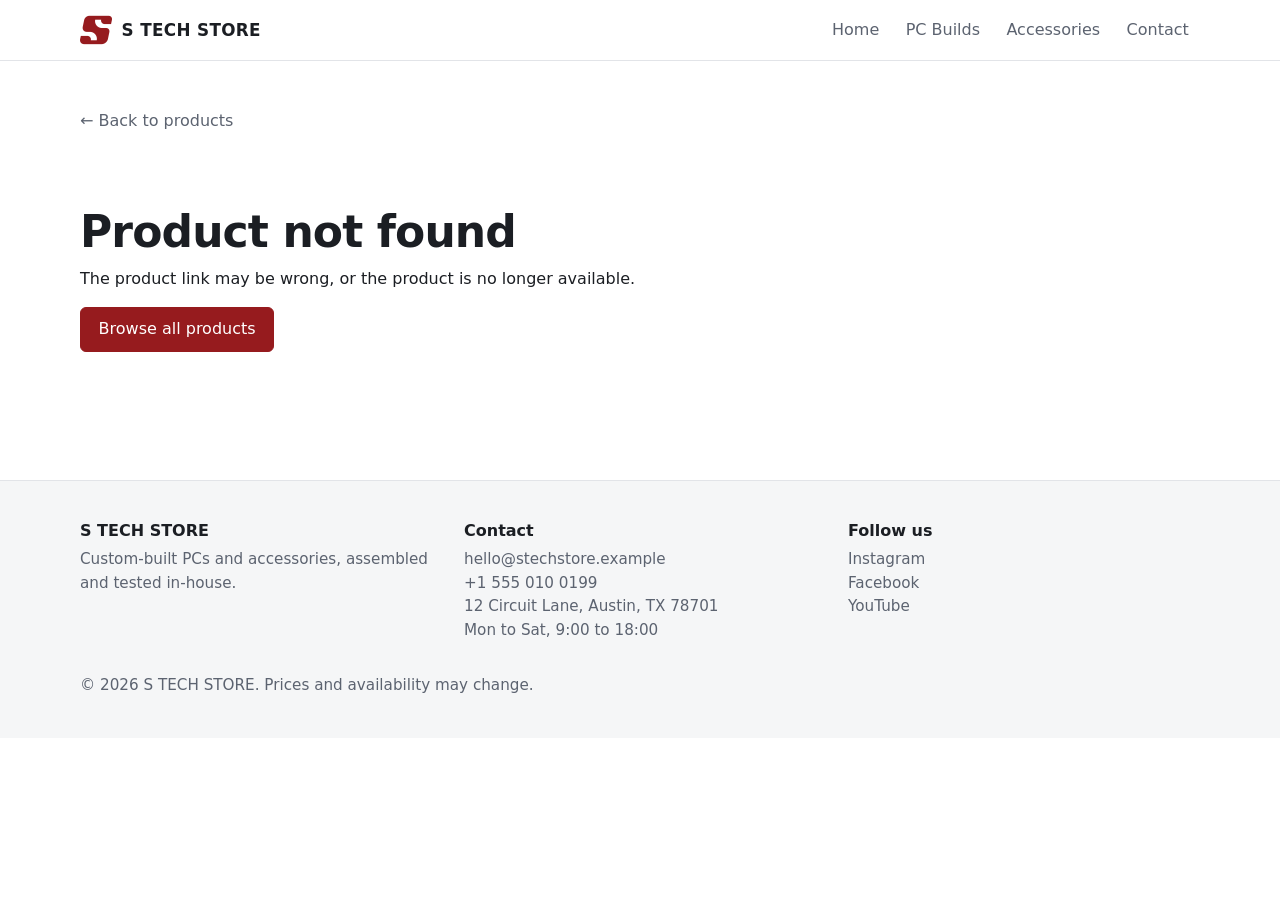
==== product.html @ 6e7eac72 "Add files via upload" ====
<!DOCTYPE html>
<html lang="en">
<head>
  <meta charset="utf-8">
  <meta name="viewport" content="width=device-width, initial-scale=1">
  <title>Product | S TECH STORE</title>
  <link rel="icon" type="image/png" href="images/favicon.png">
  <link rel="stylesheet" href="styles/style.css">
</head>
<body>
  <header id="site-header" class="site-header" data-active=""></header>

  <main class="section">
    <div class="container">
      <a class="back" href="index.html#catalog">&larr; Back to products</a>
      <div id="product"><p class="status">Loading product...</p></div>
    </div>
  </main>

  <footer id="site-footer" class="site-footer"></footer>

  <script src="scripts/common.js"></script>
  <script src="scripts/product.js"></script>
</body>
</html>
---- styles/style.css ----
:root {
  --bg: #fff;
  --muted: #f5f6f7;
  --border: #e2e4e8;
  --text: #1b1e23;
  --text-2: #5c6370;
  --accent: #961b1e;
  --accent-dark: #7a1518;
  --accent-soft: #f8ecec;
  --ok: #1a7f4b;
  --warn: #9a5b00;
  --bad: #b3261e;
  --radius: 8px;
  --max: 1120px;
}
* { box-sizing: border-box; }
html { scroll-behavior: smooth; scroll-padding-top: 4.5rem; }
body {
  margin: 0;
  font: 16px/1.55 system-ui, -apple-system, "Segoe UI", Roboto, sans-serif;
  color: var(--text);
  background: var(--bg);
}
img { display: block; max-width: 100%; }
a { color: inherit; }
h1, h2, h3 { line-height: 1.2; margin: 0 0 .5rem; }
h1 { font-size: clamp(1.9rem, 4vw, 2.75rem); letter-spacing: -.02em; }
h2 { font-size: 1.5rem; }
h3 { font-size: 1.1rem; }
p { margin: 0 0 1rem; }
:focus-visible { outline: 2px solid var(--accent); outline-offset: 2px; }

.container { width: min(var(--max), 100% - 2rem); margin-inline: auto; }
.section { padding: 3rem 0; }

/* Buttons */
.btn {
  display: inline-block;
  padding: .55rem 1.1rem;
  border: 1px solid var(--accent);
  border-radius: 6px;
  background: var(--accent);
  color: #fff;
  font-weight: 500;
  text-decoration: none;
  transition: background .15s;
}
.btn:hover { background: var(--accent-dark); border-color: var(--accent-dark); }
.btn-outline { background: transparent; color: var(--accent); }
.btn-outline:hover { background: var(--accent-soft); color: var(--accent-dark); }

/* Header */
.site-header { position: sticky; top: 0; z-index: 10; background: var(--bg); border-bottom: 1px solid var(--border); }
.nav { display: flex; align-items: center; justify-content: space-between; flex-wrap: wrap; gap: .5rem 1.5rem; padding: .75rem 0; }
.logo { display: flex; align-items: center; gap: .6rem; font-weight: 700; text-decoration: none; }
.logo-mark { width: 2rem; height: 2rem; object-fit: contain; }
.logo { font-size: 1.05rem; letter-spacing: .02em; }
.nav ul { display: flex; flex-wrap: wrap; gap: .25rem; margin: 0; padding: 0; list-style: none; }
.nav li a { display: block; padding: .35rem .7rem; border-radius: 6px; color: var(--text-2); text-decoration: none; }
.nav li a:hover { background: var(--accent-soft); color: var(--accent); }
.nav li a[aria-current="page"] { color: var(--accent); font-weight: 600; }

/* Hero and categories */
.hero { padding: 4rem 0 3rem; background: var(--accent-soft); border-bottom: 3px solid var(--accent); }
.hero h1 { max-width: 18em; }
.hero p { max-width: 38em; color: var(--text-2); font-size: 1.1rem; margin-bottom: 1.5rem; }
.category-grid { display: grid; grid-template-columns: repeat(auto-fit, minmax(260px, 1fr)); gap: 1.25rem; margin-top: 1rem; }
.category-card { padding: 1.5rem; border: 1px solid var(--border); border-radius: var(--radius); text-decoration: none; transition: border-color .15s; }
.category-card:hover { border-color: var(--accent); }
.category-card p { margin: 0; color: var(--text-2); }

/* Shop by Category */
.section-head { display: flex; align-items: center; justify-content: space-between; gap: 1rem; margin-bottom: 1.25rem; }
.section-head h2 { margin: 0; font-size: 1.6rem; }
.btn-view-all { padding: .4rem .95rem; border: 1px solid var(--border); border-radius: 6px; background: #fff; color: var(--text); font-size: .8rem; font-weight: 700; letter-spacing: .04em; text-transform: uppercase; text-decoration: none; transition: border-color .15s, color .15s; }
.btn-view-all:hover { border-color: var(--accent); color: var(--accent); }
.tile-row { display: grid; grid-template-columns: repeat(6, minmax(130px, 1fr)); gap: 1rem; overflow-x: auto; padding: .25rem .25rem 1rem; margin: 0 -.25rem; scroll-snap-type: x proximity; }
.tile { display: flex; flex-direction: column; align-items: center; justify-content: space-between; gap: 1rem; padding: 1.5rem 1rem 1.15rem; min-height: 170px; border-radius: 14px; background: #f7f7f8; box-shadow: 0 1px 6px rgba(0, 0, 0, .06); text-decoration: none; font-weight: 600; font-size: .95rem; text-align: center; scroll-snap-align: start; transition: transform .15s, box-shadow .15s, color .15s; }
.tile svg { width: 100%; max-width: 110px; height: 80px; }
.tile:hover { transform: translateY(-3px); box-shadow: 0 6px 16px rgba(150, 27, 30, .18); color: var(--accent); }
.filter-chip { display: inline-flex; align-items: center; gap: .4rem; margin-left: .5rem; padding: .1rem .7rem; border: 1px solid var(--accent); border-radius: 999px; background: var(--accent-soft); color: var(--accent); font-size: .85rem; font-weight: 600; text-decoration: none; }

/* Toolbar */
.toolbar { display: grid; grid-template-columns: 2fr 1fr 1fr; gap: 1rem; margin: 1rem 0; }
.field { display: flex; flex-direction: column; gap: .25rem; font-size: .875rem; color: var(--text-2); }
.field input, .field select {
  width: 100%;
  padding: .6rem .75rem;
  border: 1px solid var(--border);
  border-radius: 6px;
  background: #fff;
  color: var(--text);
  font: inherit;
}
.status { color: var(--text-2); margin: 0 0 1rem; }
.status.error { color: var(--bad); }

/* Product grid */
.grid { display: grid; grid-template-columns: repeat(auto-fill, minmax(250px, 1fr)); gap: 1.25rem; }
.card { display: flex; flex-direction: column; border: 1px solid var(--border); border-radius: var(--radius); overflow: hidden; background: #fff; transition: border-color .15s; }
.card:hover { border-color: var(--accent); }
.card img { width: 100%; aspect-ratio: 4 / 3; object-fit: cover; background: var(--muted); }
.card-body { display: flex; flex-direction: column; flex: 1; padding: 1rem; }
.card-category { font-size: .8rem; color: var(--text-2); }
.card-summary { margin: 0 0 1rem; font-size: .9rem; color: var(--text-2); }
.card-footer { display: flex; align-items: center; justify-content: space-between; gap: .5rem; margin-top: auto; }
.price { font-weight: 700; font-size: 1.1rem; }

/* Product page */
.back { display: inline-block; margin-bottom: 1.5rem; color: var(--text-2); text-decoration: none; }
.back:hover { color: var(--accent); }
.product-top { display: grid; grid-template-columns: 1.1fr 1fr; gap: 2.5rem; align-items: start; }
.gallery-main { width: 100%; aspect-ratio: 4 / 3; object-fit: cover; border: 1px solid var(--border); border-radius: var(--radius); background: var(--muted); }
.thumbs { display: flex; flex-wrap: wrap; gap: .5rem; margin-top: .75rem; }
.thumb { width: 80px; padding: 0; border: 1px solid var(--border); border-radius: 6px; overflow: hidden; background: none; cursor: pointer; }
.thumb img { width: 100%; aspect-ratio: 4 / 3; object-fit: cover; }
.thumb:hover { border-color: var(--accent); }
.thumb[aria-current="true"] { border-color: var(--accent); box-shadow: 0 0 0 1px var(--accent); }
.product-info .price { display: block; font-size: 1.6rem; margin: .5rem 0; }
.badge { display: inline-block; padding: .15rem .6rem; border: 1px solid currentColor; border-radius: 999px; font-size: .85rem; font-weight: 500; }
.badge.ok { color: var(--ok); }
.badge.warn { color: var(--warn); }
.badge.bad { color: var(--bad); }
.product-info .description { margin-top: 1.25rem; color: var(--text-2); }
.spec-grid { display: grid; grid-template-columns: repeat(auto-fit, minmax(300px, 1fr)); gap: 2.5rem; margin-top: 3rem; }
.specs { margin: 0; }
.specs div { display: grid; grid-template-columns: 9rem 1fr; gap: 1rem; padding: .65rem 0; border-bottom: 1px solid var(--border); }
.specs dt { color: var(--text-2); }
.specs dd { margin: 0; }
.not-found { padding: 3rem 0; }

/* Footer */
.site-footer { margin-top: 2rem; padding: 2.5rem 0; background: var(--muted); border-top: 1px solid var(--border); }
.footer-grid { display: grid; grid-template-columns: repeat(auto-fit, minmax(220px, 1fr)); gap: 2rem; }
.site-footer h3 { font-size: 1rem; }
.site-footer p, .site-footer li { color: var(--text-2); font-size: .95rem; }
.site-footer ul { margin: 0; padding: 0; list-style: none; }
.site-footer a { text-decoration: none; }
.site-footer a:hover { text-decoration: underline; }
.copyright { margin: 2rem 0 0; font-size: .85rem; }

/* Responsive */
@media (max-width: 800px) {
  .product-top { grid-template-columns: 1fr; gap: 1.5rem; }
  .tile-row { grid-template-columns: repeat(6, 140px); }
  .toolbar { grid-template-columns: 1fr 1fr; }
  .toolbar .field:first-child { grid-column: 1 / -1; }
}
@media (max-width: 480px) {
  .toolbar { grid-template-columns: 1fr; }
  .specs div { grid-template-columns: 1fr; gap: .1rem; }
  .hero { padding: 2.5rem 0 2rem; }
}
@media (prefers-reduced-motion: reduce) {
  * { transition: none !important; }
  html { scroll-behavior: auto; }
}
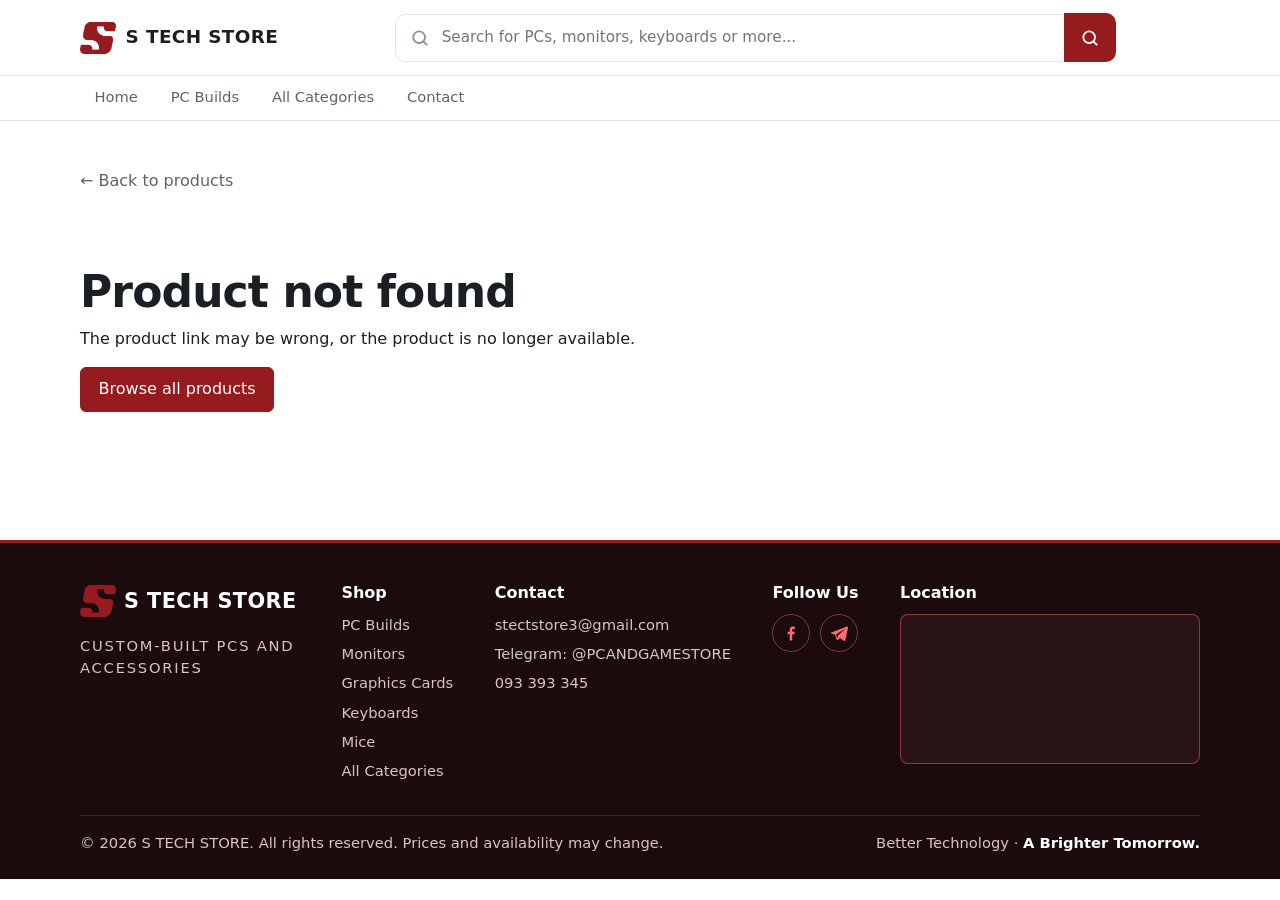
==== commit 16ce22df: "Add files via upload" ====
--- a/product.html
+++ b/product.html
@@ -5,7 +5,7 @@
   <meta name="viewport" content="width=device-width, initial-scale=1">
   <title>Product | S TECH STORE</title>
   <link rel="icon" type="image/png" href="images/favicon.png">
-  <link rel="stylesheet" href="styles/style.css">
+  <link rel="stylesheet" href="styles/style.css?v=5">
 </head>
 <body>
   <header id="site-header" class="site-header" data-active=""></header>
@@ -19,7 +19,7 @@
 
   <footer id="site-footer" class="site-footer"></footer>
 
-  <script src="scripts/common.js"></script>
-  <script src="scripts/product.js"></script>
+  <script src="scripts/common.js?v=5"></script>
+  <script src="scripts/product.js?v=5"></script>
 </body>
 </html>
--- a/styles/style.css
+++ b/styles/style.css
@@ -51,37 +51,74 @@
 
 /* Header */
 .site-header { position: sticky; top: 0; z-index: 10; background: var(--bg); border-bottom: 1px solid var(--border); }
-.nav { display: flex; align-items: center; justify-content: space-between; flex-wrap: wrap; gap: .5rem 1.5rem; padding: .75rem 0; }
-.logo { display: flex; align-items: center; gap: .6rem; font-weight: 700; text-decoration: none; }
-.logo-mark { width: 2rem; height: 2rem; object-fit: contain; }
-.logo { font-size: 1.05rem; letter-spacing: .02em; }
-.nav ul { display: flex; flex-wrap: wrap; gap: .25rem; margin: 0; padding: 0; list-style: none; }
-.nav li a { display: block; padding: .35rem .7rem; border-radius: 6px; color: var(--text-2); text-decoration: none; }
-.nav li a:hover { background: var(--accent-soft); color: var(--accent); }
-.nav li a[aria-current="page"] { color: var(--accent); font-weight: 600; }
+.nav { display: flex; align-items: center; gap: 2rem; padding: .85rem 0; }
+.logo { display: flex; align-items: center; gap: .6rem; flex: none; font-size: 1.15rem; font-weight: 700; letter-spacing: .02em; text-decoration: none; }
+.logo-mark { width: 2.25rem; height: 2.25rem; object-fit: contain; }
+.search { position: relative; flex: 1; max-width: 720px; margin-inline: auto; display: flex; align-items: stretch; border: 1.5px solid var(--border); border-radius: 10px; background: #fff; transition: border-color .15s, box-shadow .15s; }
+.search:focus-within { border-color: var(--accent); box-shadow: 0 0 0 3px var(--accent-soft); }
+.search-icon { display: grid; place-items: center; padding-left: .85rem; color: #8a909c; }
+.search input { flex: 1; min-width: 0; padding: .7rem .75rem; border: 0; border-radius: 10px 0 0 10px; background: transparent; color: var(--text); font: inherit; font-size: .95rem; }
+.search input:focus { outline: none; }
+.search input::-webkit-search-cancel-button { cursor: pointer; }
+.search button { display: grid; place-items: center; width: 3.25rem; margin: -1.5px; border: 0; border-radius: 0 10px 10px 0; background: var(--accent); color: #fff; cursor: pointer; transition: background .15s; }
+.search button:hover { background: var(--accent-dark); }
+.suggest { position: absolute; top: calc(100% + 6px); left: 0; right: 0; z-index: 20; margin: 0; padding: .35rem; list-style: none; background: #fff; border: 1px solid var(--border); border-radius: 10px; box-shadow: 0 12px 28px rgba(0, 0, 0, .12); }
+.suggest[hidden] { display: none; }
+.suggest a { display: flex; align-items: center; gap: .75rem; padding: .45rem .55rem; border-radius: 8px; text-decoration: none; }
+.suggest a:hover, .suggest li.active a { background: var(--accent-soft); }
+.suggest img { width: 48px; height: 36px; object-fit: cover; border-radius: 6px; background: var(--muted); }
+.s-name { flex: 1; min-width: 0; overflow: hidden; text-overflow: ellipsis; white-space: nowrap; font-size: .92rem; }
+.s-price { font-weight: 700; font-size: .9rem; color: var(--accent); }
+.s-empty { padding: .7rem .75rem; color: var(--text-2); font-size: .9rem; }
+.nav-row { border-top: 1px solid var(--border); background: #fff; }
+.nav-row ul { display: flex; flex-wrap: wrap; gap: .25rem; margin: 0; padding: 0; list-style: none; }
+.nav-row li a { display: block; padding: .6rem .9rem; color: var(--text-2); font-size: .92rem; font-weight: 500; text-decoration: none; border-bottom: 2px solid transparent; }
+.nav-row li a:hover { color: var(--accent); }
+.nav-row li a[aria-current="page"] { color: var(--accent); border-bottom-color: var(--accent); }
 
 /* Hero and categories */
-.hero { padding: 4rem 0 3rem; background: var(--accent-soft); border-bottom: 3px solid var(--accent); }
-.hero h1 { max-width: 18em; }
-.hero p { max-width: 38em; color: var(--text-2); font-size: 1.1rem; margin-bottom: 1.5rem; }
+.hero { padding: 0; color: #fff; overflow: hidden; background: linear-gradient(90deg, rgba(8, 4, 4, .6) 0%, rgba(8, 4, 4, .2) 40%, rgba(8, 4, 4, 0) 65%), url("../images/hero.jpg") 75% 55% / cover no-repeat, #1a0807; }
+.hero-grid { display: block; padding-top: 5rem; padding-bottom: 3rem; min-height: 580px; display: flex; align-items: flex-end; }
+.hero-eyebrow { margin: 0 0 .75rem; font-size: .85rem; font-weight: 600; color: #e6d6d7; }
+.hero h1 { margin: 0 0 1.75rem; max-width: 10em; text-shadow: 0 2px 18px rgba(0, 0, 0, .5); font-size: clamp(2.2rem, 5vw, 3.6rem); line-height: 1.1; letter-spacing: -.02em; color: #fff; }
+.hero .hero-btn { background: #fff; border-color: #fff; color: #1b1e23; border-radius: 999px; padding: .75rem 2rem; font-weight: 600; }
+.hero .hero-btn:hover { background: var(--accent-soft); border-color: var(--accent-soft); color: var(--accent-dark); }
 .category-grid { display: grid; grid-template-columns: repeat(auto-fit, minmax(260px, 1fr)); gap: 1.25rem; margin-top: 1rem; }
 .category-card { padding: 1.5rem; border: 1px solid var(--border); border-radius: var(--radius); text-decoration: none; transition: border-color .15s; }
 .category-card:hover { border-color: var(--accent); }
 .category-card p { margin: 0; color: var(--text-2); }
 
 /* Shop by Category */
-.section-head { display: flex; align-items: center; justify-content: space-between; gap: 1rem; margin-bottom: 1.25rem; }
-.section-head h2 { margin: 0; font-size: 1.6rem; }
-.btn-view-all { padding: .4rem .95rem; border: 1px solid var(--border); border-radius: 6px; background: #fff; color: var(--text); font-size: .8rem; font-weight: 700; letter-spacing: .04em; text-transform: uppercase; text-decoration: none; transition: border-color .15s, color .15s; }
-.btn-view-all:hover { border-color: var(--accent); color: var(--accent); }
-.tile-row { display: grid; grid-template-columns: repeat(6, minmax(130px, 1fr)); gap: 1rem; overflow-x: auto; padding: .25rem .25rem 1rem; margin: 0 -.25rem; scroll-snap-type: x proximity; }
-.tile { display: flex; flex-direction: column; align-items: center; justify-content: space-between; gap: 1rem; padding: 1.5rem 1rem 1.15rem; min-height: 170px; border-radius: 14px; background: #f7f7f8; box-shadow: 0 1px 6px rgba(0, 0, 0, .06); text-decoration: none; font-weight: 600; font-size: .95rem; text-align: center; scroll-snap-align: start; transition: transform .15s, box-shadow .15s, color .15s; }
-.tile svg { width: 100%; max-width: 110px; height: 80px; }
+.section-title { margin-bottom: 1.25rem; font-size: 1.6rem; }
+.tile-row { display: flex; gap: 1rem; overflow-x: auto; padding: .25rem .25rem 1rem; margin: 0 -.25rem; scroll-snap-type: x proximity; scrollbar-width: thin; -webkit-overflow-scrolling: touch; }
+.tile { flex: 0 0 190px; display: flex; flex-direction: column; align-items: center; justify-content: space-between; gap: .75rem; padding: 1.1rem 1rem 1.15rem; border-radius: 14px; background: #f7f7f8; box-shadow: 0 1px 6px rgba(0, 0, 0, .06); text-decoration: none; font-weight: 600; font-size: .95rem; text-align: center; scroll-snap-align: start; transition: transform .15s, box-shadow .15s, color .15s; }
+.tile img { width: 100%; height: 120px; object-fit: contain; border-radius: 8px; }
 .tile:hover { transform: translateY(-3px); box-shadow: 0 6px 16px rgba(150, 27, 30, .18); color: var(--accent); }
-.filter-chip { display: inline-flex; align-items: center; gap: .4rem; margin-left: .5rem; padding: .1rem .7rem; border: 1px solid var(--accent); border-radius: 999px; background: var(--accent-soft); color: var(--accent); font-size: .85rem; font-weight: 600; text-decoration: none; }
+.category-bar { display: flex; align-items: center; gap: 1rem; flex-wrap: wrap; margin-bottom: 1.25rem; }
+.category-bar[hidden] { display: none; }
+.category-bar h2 { margin: 0; }
+body.category-view .hero, body.category-view #categories, body.category-view #products-title, body.category-view .field:has(#category) { display: none; }
+body.category-view .toolbar { grid-template-columns: 1fr; max-width: 280px; }
+body.category-view #recommended, body.searching .hero, body.searching #categories, body.searching #recommended { display: none; }
+
+/* Promo banner (edit the text in index.html, #promo) */
+.promo-banner { display: flex; align-items: center; justify-content: space-between; gap: 1.5rem 2rem; flex-wrap: wrap; padding: 2rem 2.25rem; border-radius: 14px; color: #fff; background: linear-gradient(100deg, #1a0807 0%, var(--accent-dark) 55%, var(--accent) 100%); box-shadow: 0 6px 20px rgba(150, 27, 30, .25); }
+.promo-copy { flex: 1 1 380px; }
+.promo-eyebrow { margin: 0 0 .35rem; font-size: .85rem; font-weight: 600; letter-spacing: .04em; text-transform: uppercase; color: #f0cfd0; }
+.promo-banner h2 { margin: 0 0 .5rem; font-size: clamp(1.4rem, 3vw, 2rem); color: #fff; }
+.promo-banner p:last-child { margin: 0; color: #f3e3e3; max-width: 38em; }
+.promo-banner .promo-btn { background: #fff; border-color: #fff; color: #1b1e23; border-radius: 999px; padding: .75rem 2rem; font-weight: 600; }
+.promo-banner .promo-btn:hover { background: var(--accent-soft); border-color: var(--accent-soft); color: var(--accent-dark); }
+body.category-view #promo, body.searching #promo { display: none; }
+
+/* Recommended */
+.rec-row { display: flex; gap: 1rem; overflow-x: auto; padding: .25rem .25rem 1rem; margin: 0 -.25rem; scroll-snap-type: x proximity; scrollbar-width: thin; }
+.rec-row > .card { flex: 0 0 280px; scroll-snap-align: start; }
+body.category-view #catalog { padding-top: 2rem; }
+
 
 /* Toolbar */
-.toolbar { display: grid; grid-template-columns: 2fr 1fr 1fr; gap: 1rem; margin: 1rem 0; }
+.toolbar { display: grid; grid-template-columns: 1fr 1fr; gap: 1rem; margin: 1rem 0; }
 .field { display: flex; flex-direction: column; gap: .25rem; font-size: .875rem; color: var(--text-2); }
 .field input, .field select {
   width: 100%;
@@ -130,26 +167,44 @@
 .not-found { padding: 3rem 0; }
 
 /* Footer */
-.site-footer { margin-top: 2rem; padding: 2.5rem 0; background: var(--muted); border-top: 1px solid var(--border); }
-.footer-grid { display: grid; grid-template-columns: repeat(auto-fit, minmax(220px, 1fr)); gap: 2rem; }
-.site-footer h3 { font-size: 1rem; }
-.site-footer p, .site-footer li { color: var(--text-2); font-size: .95rem; }
-.site-footer ul { margin: 0; padding: 0; list-style: none; }
-.site-footer a { text-decoration: none; }
-.site-footer a:hover { text-decoration: underline; }
-.copyright { margin: 2rem 0 0; font-size: .85rem; }
+.site-footer { --f-text: #d9c4c5; --f-bright: #ff6b70; margin-top: 2rem; padding: 2.5rem 0 1.5rem; background: #1c0b0c; color: var(--f-text); border-top: 3px solid var(--accent); }
+.footer-grid { display: flex; justify-content: space-between; align-items: flex-start; gap: 2rem; }
+.footer-grid > * { flex: none; }
+.footer-brand { max-width: 220px; }
+.footer-grid > :last-child { flex: 0 1 300px; min-width: 200px; }
+.site-footer h3 { margin: 0 0 .75rem; font-size: 1rem; color: #fff; }
+.site-footer p, .site-footer li { color: var(--f-text); font-size: .92rem; }
+.site-footer ul { margin: 0; padding: 0; list-style: none; display: grid; gap: .4rem; }
+.site-footer a { color: inherit; text-decoration: none; transition: color .15s; }
+.site-footer a:hover { color: var(--f-bright); }
+.site-footer .logo { white-space: nowrap; color: #fff; font-weight: 700; font-size: 1.3rem; display: inline-flex; align-items: center; gap: .5rem; }
+.footer-tag { margin: .5rem 0 0; font-size: .75rem; letter-spacing: .12em; text-transform: uppercase; color: var(--f-bright); }
+.site-footer .social { display: flex; gap: .6rem; }
+.site-footer .social a { display: grid; place-items: center; width: 38px; height: 38px; border-radius: 50%; border: 1px solid rgba(255, 107, 112, .45); color: var(--f-bright); }
+.site-footer .social a:hover { background: var(--accent); border-color: var(--accent); color: #fff; }
+.site-footer .social svg { width: 20px; height: 20px; }
+.footer-bottom { display: flex; flex-wrap: wrap; justify-content: space-between; gap: .5rem 1.5rem; margin-top: 2rem; padding-top: 1rem; border-top: 1px solid rgba(255, 255, 255, .1); }
+.footer-slogan { margin: 0; font-size: .85rem; }
+.map-card { position: relative; display: block; height: 150px; border-radius: var(--radius); overflow: hidden; border: 1px solid rgba(255, 107, 112, .45); background: #2a1415; transition: border-color .15s, box-shadow .15s; }
+.map-card:hover { border-color: var(--accent); box-shadow: 0 0 0 3px rgba(150, 27, 30, .45); }
+.map-card iframe { width: 100%; height: 100%; border: 0; pointer-events: none; filter: saturate(.85); }
+.footer-slogan strong { color: #fff; }
+.copyright { margin: 0; font-size: .85rem; }
+@media (max-width: 1020px) { .footer-grid { display: grid; grid-template-columns: 1fr 1fr; } .footer-brand { max-width: none; } .footer-grid > :last-child { min-width: 0; } }
+@media (max-width: 520px) { .footer-grid { grid-template-columns: 1fr; gap: 1.5rem; } }
 
 /* Responsive */
 @media (max-width: 800px) {
   .product-top { grid-template-columns: 1fr; gap: 1.5rem; }
-  .tile-row { grid-template-columns: repeat(6, 140px); }
-  .toolbar { grid-template-columns: 1fr 1fr; }
-  .toolbar .field:first-child { grid-column: 1 / -1; }
+  .nav { flex-wrap: wrap; gap: .65rem 1rem; }
+  .nav-row li a { padding: .6rem .6rem; font-size: .88rem; }
+  .search { order: 3; flex-basis: 100%; max-width: none; }
 }
 @media (max-width: 480px) {
   .toolbar { grid-template-columns: 1fr; }
   .specs div { grid-template-columns: 1fr; gap: .1rem; }
-  .hero { padding: 2.5rem 0 2rem; }
+  .hero { background: url("../images/hero.jpg") 72% bottom / auto 52% no-repeat, linear-gradient(180deg, #0a0404 0%, #3a0f08 100%); }
+  .hero-grid { padding-top: 2.5rem; padding-bottom: 2rem; min-height: 540px; align-items: flex-start; }
 }
 @media (prefers-reduced-motion: reduce) {
   * { transition: none !important; }
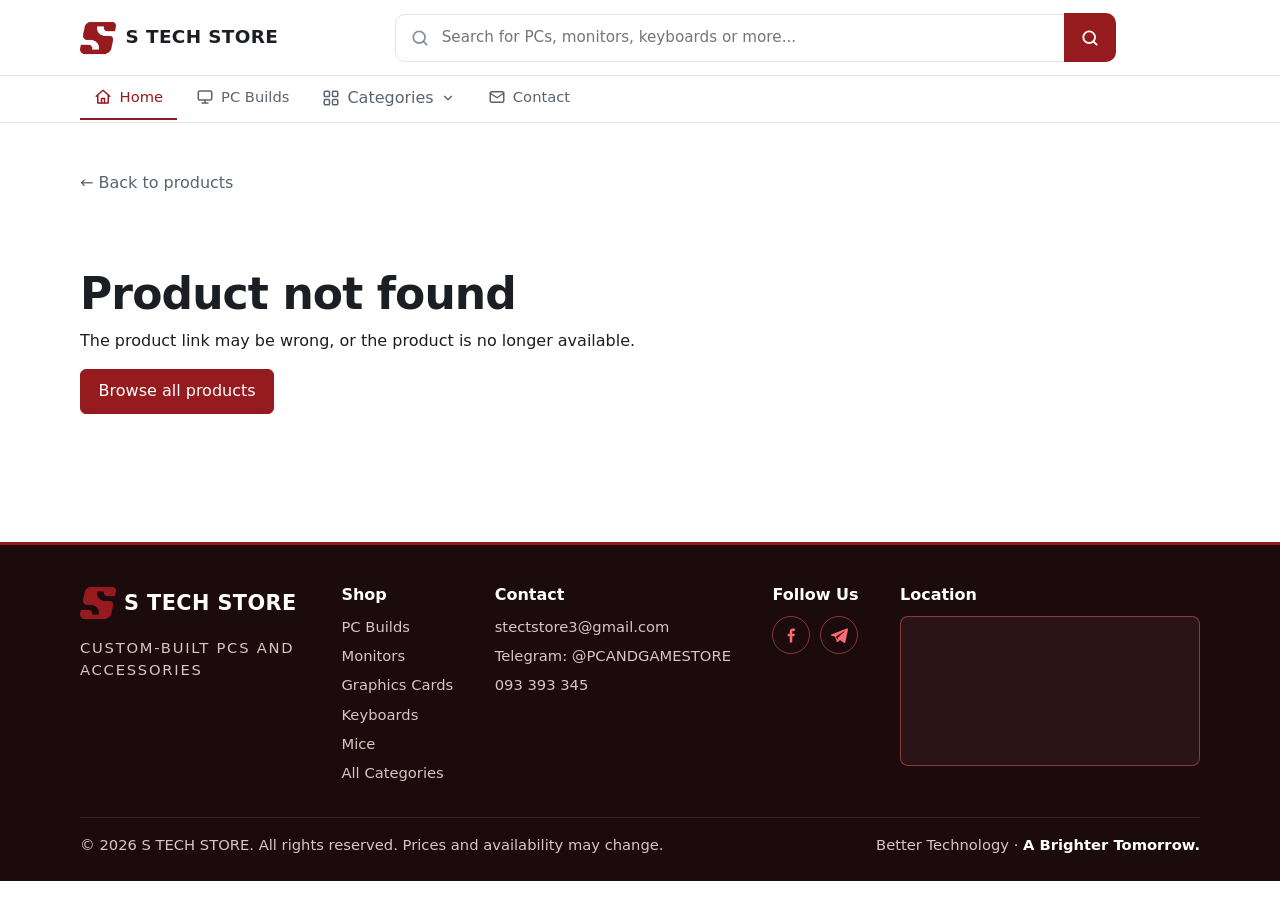
==== commit 0ad52f8f: "Add files via upload" ====
--- a/product.html
+++ b/product.html
@@ -5,7 +5,7 @@
   <meta name="viewport" content="width=device-width, initial-scale=1">
   <title>Product | S TECH STORE</title>
   <link rel="icon" type="image/png" href="images/favicon.png">
-  <link rel="stylesheet" href="styles/style.css?v=5">
+  <link rel="stylesheet" href="styles/style.css?v=12">
 </head>
 <body>
   <header id="site-header" class="site-header" data-active=""></header>
@@ -19,7 +19,7 @@
 
   <footer id="site-footer" class="site-footer"></footer>
 
-  <script src="scripts/common.js?v=5"></script>
-  <script src="scripts/product.js?v=5"></script>
+  <script src="scripts/common.js?v=12"></script>
+  <script src="scripts/product.js?v=12"></script>
 </body>
 </html>
--- a/styles/style.css
+++ b/styles/style.css
@@ -72,12 +72,24 @@
 .s-empty { padding: .7rem .75rem; color: var(--text-2); font-size: .9rem; }
 .nav-row { border-top: 1px solid var(--border); background: #fff; }
 .nav-row ul { display: flex; flex-wrap: wrap; gap: .25rem; margin: 0; padding: 0; list-style: none; }
-.nav-row li a { display: block; padding: .6rem .9rem; color: var(--text-2); font-size: .92rem; font-weight: 500; text-decoration: none; border-bottom: 2px solid transparent; }
-.nav-row li a:hover { color: var(--accent); }
-.nav-row li a[aria-current="page"] { color: var(--accent); border-bottom-color: var(--accent); }
+.nav-row li > a, .nav-trigger { display: flex; align-items: center; gap: .45rem; padding: .6rem .9rem; color: var(--text-2); font-size: .92rem; font-weight: 500; text-decoration: none; border-bottom: 2px solid transparent; }
+.nav-trigger { border: 0; border-bottom: 2px solid transparent; background: none; cursor: pointer; font: inherit; }
+.nav-row li > a:hover, .nav-trigger:hover, .nav-trigger[aria-expanded="true"] { color: var(--accent); }
+.nav-row li > a[aria-current="page"], .nav-trigger[aria-current="page"] { color: var(--accent); border-bottom-color: var(--accent); }
+.nav-ico { flex: none; }
+.nav-chev { flex: none; transition: transform .15s; }
+.nav-trigger[aria-expanded="true"] .nav-chev { transform: rotate(180deg); }
+.nav-row nav { position: relative; }
+.nav-row li.has-menu { position: static; }
+.mega { position: absolute; z-index: 20; left: 0; right: 0; top: 100%; padding: 1rem; background: #fff; border: 1px solid var(--border); border-radius: 0 0 12px 12px; box-shadow: 0 12px 28px rgba(0, 0, 0, .14); }
+.mega[hidden] { display: none; }
+.mega ul { display: grid; grid-template-columns: repeat(auto-fill, minmax(190px, 1fr)); gap: .25rem .75rem; }
+.mega li a { display: block; padding: .5rem .75rem; border: 0; border-radius: 6px; color: var(--text); font-size: .92rem; font-weight: 500; text-decoration: none; }
+.mega li a:hover { background: var(--accent-soft); color: var(--accent); }
+.mega li a[aria-current="page"] { background: var(--accent-soft); color: var(--accent); font-weight: 600; }
 
 /* Hero and categories */
-.hero { padding: 0; color: #fff; overflow: hidden; background: linear-gradient(90deg, rgba(8, 4, 4, .6) 0%, rgba(8, 4, 4, .2) 40%, rgba(8, 4, 4, 0) 65%), url("../images/hero.jpg") 75% 55% / cover no-repeat, #1a0807; }
+.hero { padding: 0; color: #fff; overflow: hidden; background: linear-gradient(90deg, rgba(8, 4, 4, .6) 0%, rgba(8, 4, 4, .2) 40%, rgba(8, 4, 4, 0) 65%), url("../images/hero-bg.jpg") 75% 55% / cover no-repeat, #1a0807; }
 .hero-grid { display: block; padding-top: 5rem; padding-bottom: 3rem; min-height: 580px; display: flex; align-items: flex-end; }
 .hero-eyebrow { margin: 0 0 .75rem; font-size: .85rem; font-weight: 600; color: #e6d6d7; }
 .hero h1 { margin: 0 0 1.75rem; max-width: 10em; text-shadow: 0 2px 18px rgba(0, 0, 0, .5); font-size: clamp(2.2rem, 5vw, 3.6rem); line-height: 1.1; letter-spacing: -.02em; color: #fff; }
@@ -98,7 +110,8 @@
 .category-bar[hidden] { display: none; }
 .category-bar h2 { margin: 0; }
 body.category-view .hero, body.category-view #categories, body.category-view #products-title, body.category-view .field:has(#category) { display: none; }
-body.category-view .toolbar { grid-template-columns: 1fr; max-width: 280px; }
+body.category-view .toolbar { grid-template-columns: 2fr 1fr; max-width: 640px; }
+.field-catsearch[hidden] { display: none; }
 body.category-view #recommended, body.searching .hero, body.searching #categories, body.searching #recommended { display: none; }
 
 /* Promo banner (edit the text in index.html, #promo) */
@@ -147,10 +160,15 @@
 .back { display: inline-block; margin-bottom: 1.5rem; color: var(--text-2); text-decoration: none; }
 .back:hover { color: var(--accent); }
 .product-top { display: grid; grid-template-columns: 1.1fr 1fr; gap: 2.5rem; align-items: start; }
-.gallery-main { width: 100%; aspect-ratio: 4 / 3; object-fit: cover; border: 1px solid var(--border); border-radius: var(--radius); background: var(--muted); }
-.thumbs { display: flex; flex-wrap: wrap; gap: .5rem; margin-top: .75rem; }
-.thumb { width: 80px; padding: 0; border: 1px solid var(--border); border-radius: 6px; overflow: hidden; background: none; cursor: pointer; }
-.thumb img { width: 100%; aspect-ratio: 4 / 3; object-fit: cover; }
+.gallery-frame { position: relative; }
+.gallery-main { display: block; width: 100%; aspect-ratio: 4 / 3; object-fit: contain; border: 1px solid var(--border); border-radius: var(--radius); background: var(--muted); }
+.gallery-nav { position: absolute; top: 50%; transform: translateY(-50%); width: 40px; height: 40px; border: 0; border-radius: 50%; background: rgba(255, 255, 255, .9); color: var(--text); font-size: 1.6rem; line-height: 1; box-shadow: 0 1px 6px rgba(0, 0, 0, .25); cursor: pointer; }
+.gallery-nav:hover { background: #fff; color: var(--accent); }
+.gallery-nav.prev { left: .6rem; }
+.gallery-nav.next { right: .6rem; }
+.thumbs { display: grid; grid-template-columns: repeat(4, 1fr); gap: .5rem; margin-top: .75rem; }
+.thumb { width: 100%; padding: 0; border: 1px solid var(--border); border-radius: 6px; overflow: hidden; background: none; cursor: pointer; }
+.thumb img { width: 100%; aspect-ratio: 4 / 3; object-fit: contain; background: var(--muted); }
 .thumb:hover { border-color: var(--accent); }
 .thumb[aria-current="true"] { border-color: var(--accent); box-shadow: 0 0 0 1px var(--accent); }
 .product-info .price { display: block; font-size: 1.6rem; margin: .5rem 0; }
@@ -197,13 +215,36 @@
 @media (max-width: 800px) {
   .product-top { grid-template-columns: 1fr; gap: 1.5rem; }
   .nav { flex-wrap: wrap; gap: .65rem 1rem; }
-  .nav-row li a { padding: .6rem .6rem; font-size: .88rem; }
+  .nav-row li > a, .nav-trigger { padding: .6rem .6rem; font-size: .88rem; }
+  .mega ul { grid-template-columns: 1fr 1fr; }
+  /* One row; scrolls sideways when the items do not fit. */
+  .nav-row ul { gap: 0; flex-wrap: nowrap; justify-content: space-between; overflow-x: auto; overscroll-behavior-x: contain; scrollbar-width: none; -webkit-overflow-scrolling: touch; }
+  .nav-row ul::-webkit-scrollbar { display: none; }
+  .nav-row li { flex: none; }
+  .nav-row li > a, .nav-trigger { white-space: nowrap; }
+  /* fixed, so the open menu is not clipped by the scrolling row; its top is set in common.js */
+  .mega { position: fixed; left: 0; right: 0; max-height: calc(100vh - 8rem); overflow-y: auto; border-radius: 0 0 12px 12px; }
+  .nav-row li > a, .nav-trigger { gap: .25rem; padding: .6rem .3rem; font-size: .8rem; }
+  .nav-ico { width: 16px; height: 16px; }
   .search { order: 3; flex-basis: 100%; max-width: none; }
 }
+/* Phones: two product cards per row to cut down scrolling */
+@media (max-width: 600px) {
+  .grid { grid-template-columns: repeat(2, minmax(0, 1fr)); gap: .75rem; }
+  .rec-row { gap: .75rem; }
+  .rec-row > .card { flex: 0 0 calc(50% - .375rem); }
+  .card-body { padding: .65rem .7rem .75rem; }
+  .card-category { font-size: .72rem; }
+  .card h3 { margin-bottom: .25rem; font-size: .92rem; line-height: 1.25; }
+  .card-summary { margin-bottom: .6rem; font-size: .8rem; line-height: 1.35; display: -webkit-box; -webkit-line-clamp: 2; -webkit-box-orient: vertical; overflow: hidden; }
+  .card-footer { flex-direction: column; align-items: stretch; gap: .45rem; }
+  .card .price { font-size: 1rem; }
+  .card-footer .btn { width: 100%; padding: .45rem .5rem; font-size: .85rem; text-align: center; }
+}
 @media (max-width: 480px) {
-  .toolbar { grid-template-columns: 1fr; }
+  .toolbar, body.category-view .toolbar { grid-template-columns: 1fr; max-width: none; }
   .specs div { grid-template-columns: 1fr; gap: .1rem; }
-  .hero { background: url("../images/hero.jpg") 72% bottom / auto 52% no-repeat, linear-gradient(180deg, #0a0404 0%, #3a0f08 100%); }
+  .hero { background: url("../images/hero-bg.jpg") 72% bottom / auto 52% no-repeat, linear-gradient(180deg, #0a0404 0%, #3a0f08 100%); }
   .hero-grid { padding-top: 2.5rem; padding-bottom: 2rem; min-height: 540px; align-items: flex-start; }
 }
 @media (prefers-reduced-motion: reduce) {
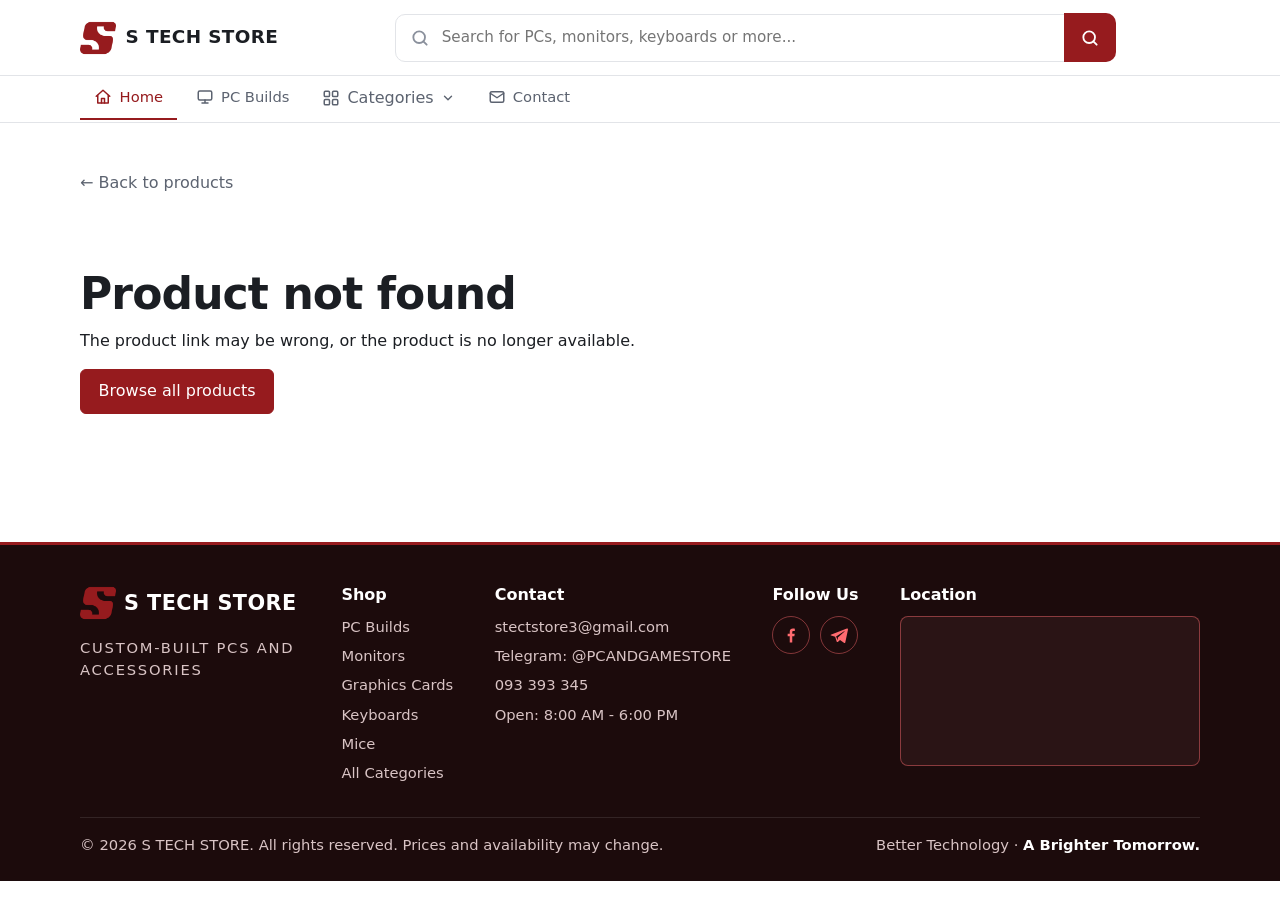
==== commit 13bb164f: "Add files via upload" ====
--- a/product.html
+++ b/product.html
@@ -5,7 +5,7 @@
   <meta name="viewport" content="width=device-width, initial-scale=1">
   <title>Product | S TECH STORE</title>
   <link rel="icon" type="image/png" href="images/favicon.png">
-  <link rel="stylesheet" href="styles/style.css?v=12">
+  <link rel="stylesheet" href="styles/style.css?v=19">
 </head>
 <body>
   <header id="site-header" class="site-header" data-active=""></header>
@@ -19,7 +19,7 @@
 
   <footer id="site-footer" class="site-footer"></footer>
 
-  <script src="scripts/common.js?v=12"></script>
-  <script src="scripts/product.js?v=12"></script>
+  <script src="scripts/common.js?v=19"></script>
+  <script src="scripts/product.js?v=19"></script>
 </body>
 </html>
--- a/styles/style.css
+++ b/styles/style.css
@@ -233,16 +233,20 @@
   .grid { grid-template-columns: repeat(2, minmax(0, 1fr)); gap: .75rem; }
   .rec-row { gap: .75rem; }
   .rec-row > .card { flex: 0 0 calc(50% - .375rem); }
-  .card-body { padding: .65rem .7rem .75rem; }
+  .card-body { padding: .65rem .7rem .75rem; min-height: 11rem; /* same card height for 1- and 2-line names; the extra space ends up between description and price */ }
   .card-category { font-size: .72rem; }
-  .card h3 { margin-bottom: .25rem; font-size: .92rem; line-height: 1.25; }
-  .card-summary { margin-bottom: .6rem; font-size: .8rem; line-height: 1.35; display: -webkit-box; -webkit-line-clamp: 2; -webkit-box-orient: vertical; overflow: hidden; }
-  .card-footer { flex-direction: column; align-items: stretch; gap: .45rem; }
+  .card h3 { margin-bottom: .25rem; font-size: .92rem; line-height: 1.25; display: -webkit-box; -webkit-line-clamp: 2; -webkit-box-orient: vertical; overflow: hidden; }
+  .card-summary { margin-bottom: .4rem; font-size: .8rem; line-height: 1.35; display: -webkit-box; -webkit-line-clamp: 1; -webkit-box-orient: vertical; overflow: hidden; }
+  .card-footer { flex-direction: column; align-items: stretch; gap: .4rem; }
   .card .price { font-size: 1rem; }
   .card-footer .btn { width: 100%; padding: .45rem .5rem; font-size: .85rem; text-align: center; }
 }
 @media (max-width: 480px) {
-  .toolbar, body.category-view .toolbar { grid-template-columns: 1fr; max-width: none; }
+  /* filters stay side by side on phones */
+  .toolbar { grid-template-columns: 1fr 1fr; gap: .6rem; }
+  body.category-view .toolbar { grid-template-columns: 1.3fr 1fr; max-width: none; }
+  .field { min-width: 0; font-size: .8rem; }
+  .field select, .field input { min-width: 0; width: 100%; padding-left: .6rem; padding-right: .4rem; }
   .specs div { grid-template-columns: 1fr; gap: .1rem; }
   .hero { background: url("../images/hero-bg.jpg") 72% bottom / auto 52% no-repeat, linear-gradient(180deg, #0a0404 0%, #3a0f08 100%); }
   .hero-grid { padding-top: 2.5rem; padding-bottom: 2rem; min-height: 540px; align-items: flex-start; }
